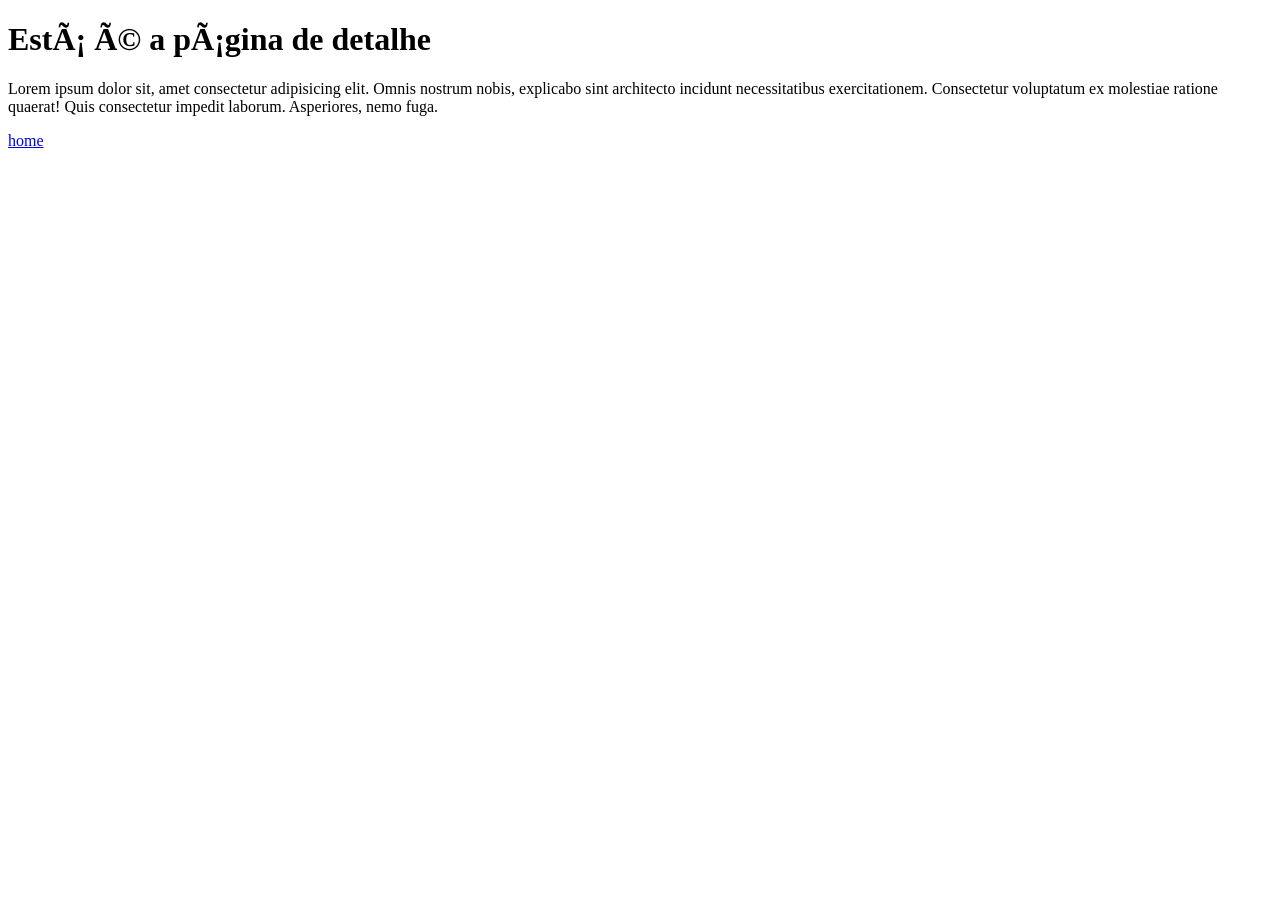
==== detalhe.html @ 252ddeda "a3" ====
<!DOCTYPE html>
<html lang="pt-br>
<head>
    <meta charset="UTF-8">
    <meta name="viewport" content="width=device-width, initial-scale=1.0">
    <title>Página de detalhe</title>
</head>
<body>
    <h1>Está é a página de detalhe</h1>
    <p>
        Lorem ipsum dolor sit, amet consectetur adipisicing elit. Omnis nostrum nobis, explicabo sint architecto incidunt necessitatibus exercitationem. Consectetur voluptatum ex molestiae ratione quaerat! Quis consectetur impedit laborum. Asperiores, nemo fuga.
    </p>
    <p>
        <a href="index.html"> home </a>
    </p>
</body>
</html>
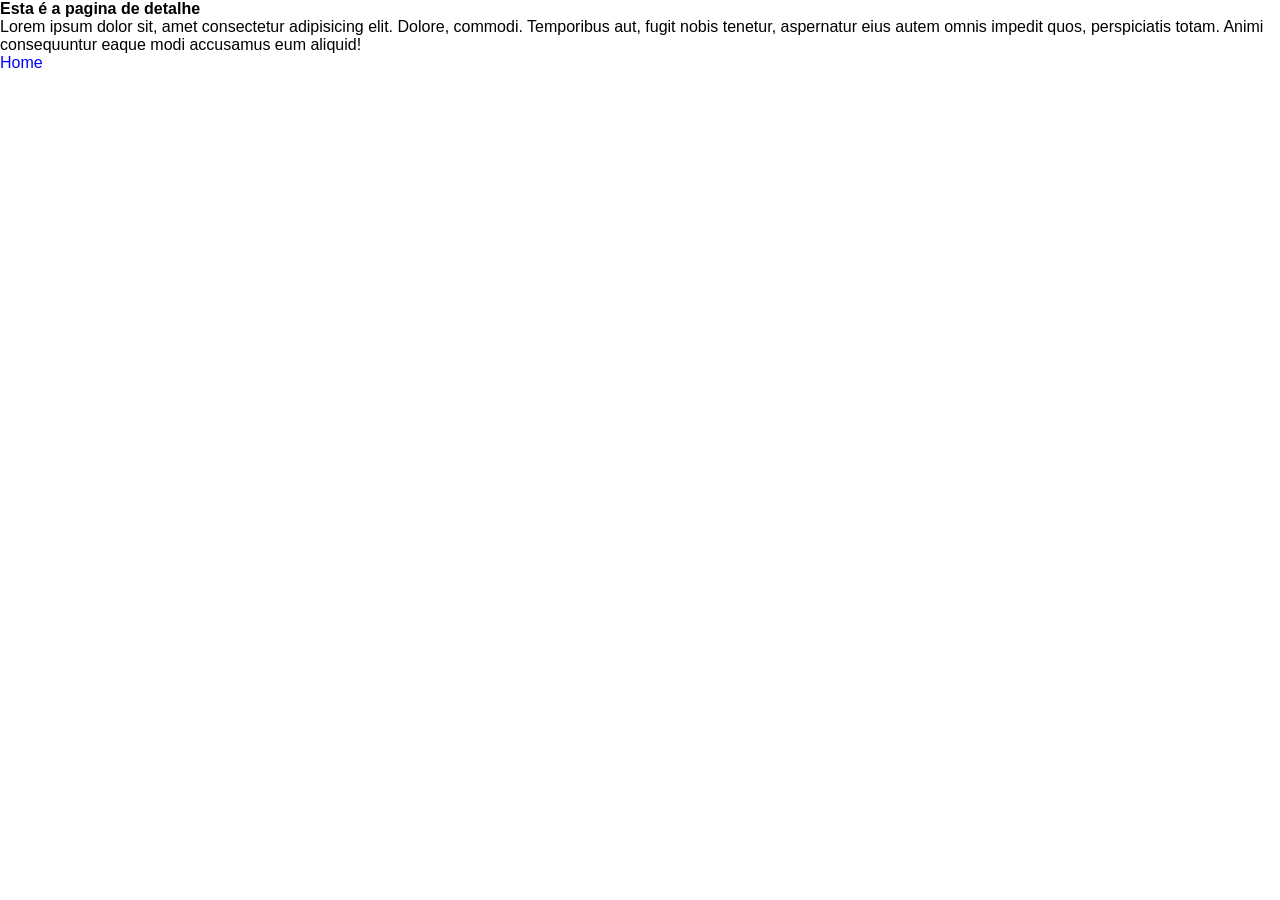
==== commit 5219c56f: "retomando aulas atrasadas" ====
--- a/detalhe.html
+++ b/detalhe.html
@@ -1,17 +1,16 @@
 <!DOCTYPE html>
-<html lang="pt-br>
+<html lang="pt-br">
 <head>
     <meta charset="UTF-8">
     <meta name="viewport" content="width=device-width, initial-scale=1.0">
-    <title>Página de detalhe</title>
+    <title>Detalhe</title>
+    <link rel="stylesheet" href="estilo.css">
 </head>
 <body>
-    <h1>Está é a página de detalhe</h1>
+    <h1>Esta é a pagina de detalhe</h1>
+    <p>Lorem ipsum dolor sit, amet consectetur adipisicing elit. Dolore, commodi. Temporibus aut, fugit nobis tenetur, aspernatur eius autem omnis impedit quos, perspiciatis totam. Animi consequuntur eaque modi accusamus eum aliquid!</p>
     <p>
-        Lorem ipsum dolor sit, amet consectetur adipisicing elit. Omnis nostrum nobis, explicabo sint architecto incidunt necessitatibus exercitationem. Consectetur voluptatum ex molestiae ratione quaerat! Quis consectetur impedit laborum. Asperiores, nemo fuga.
-    </p>
-    <p>
-        <a href="index.html"> home </a>
+        <a href="index.html">Home</a>
     </p>
 </body>
 </html>
--- a/estilo.css
+++ b/estilo.css
@@ -0,0 +1,109 @@
+* {
+    font-size: 16px;
+    font-family: 'Segoe UI', Tahoma, Geneva, Verdana, sans-serif;
+    margin: 0;
+    padding: 0;
+}
+
+body {
+    /* border: .2rem solid teal; */
+    min-height: 100vh;
+    display: flex;
+    flex-direction: column;
+}
+
+header {
+    /* border: 0.1rem solid rgb(255, 2, 2); */
+    height: 4rem;
+    display: flex;
+    padding: .5rem;
+    /* justify-content: center; */
+    align-items: center;
+    align-content: center;
+    background-color: #252323;
+    color: #eee;
+}
+
+.logo {
+    border: .2rem solid blue;
+    */ background-color: blue;
+    font-weight: bold;
+    width: 1rem;
+    height: 1rem;
+    padding: .7rem;
+    display: flex;
+    justify-content: center;
+    align-content: center;
+    border-radius: 100%;
+    margin-right: .7rem;
+}
+
+.titulo {
+    /* border: .2rem solid yellow; */
+    width: 100%;
+}
+
+section {
+    /* border: .2rem solid blue; */
+    display: flex;
+    flex: 1;
+}
+
+footer {
+    /* border: .2rem solid blue; */
+    height: 4rem;
+    padding: 0.5rem;
+    background-color: #252323;
+    color: #eee;
+}
+
+nav {
+    /* border: .2rem solid yellow; */
+    width: 10rem;
+    background-color: #eee;
+    padding: .5rem;
+}
+
+main {
+    /* border: .2rem solid purple; */
+    display: flex;
+    flex: 1;
+    padding: 0.5rem;
+}
+
+div {
+    border: 0.1rem solid #ccc;
+    border-radius: .5rem;
+    margin: 1rem auto;
+    padding: 0.5rem;
+    width: 20rem;
+    height: 30rem;
+    box-shadow: 0.5rem 0.5rem .3rem .3rem #b9fc02;
+}
+
+img {
+    width: 100%;
+}
+
+button {
+    width: 100%;
+    padding: .5rem;
+    border: none;
+    background-color: blue;
+    color: #e4e4e4;
+    border-radius: .5rem;
+}
+
+button:hover {
+    background-color: #7272e9;
+    color: white;
+}
+
+a {
+    color: blue;
+    text-decoration: none;
+}
+
+#link {
+    text-align: center;
+}
